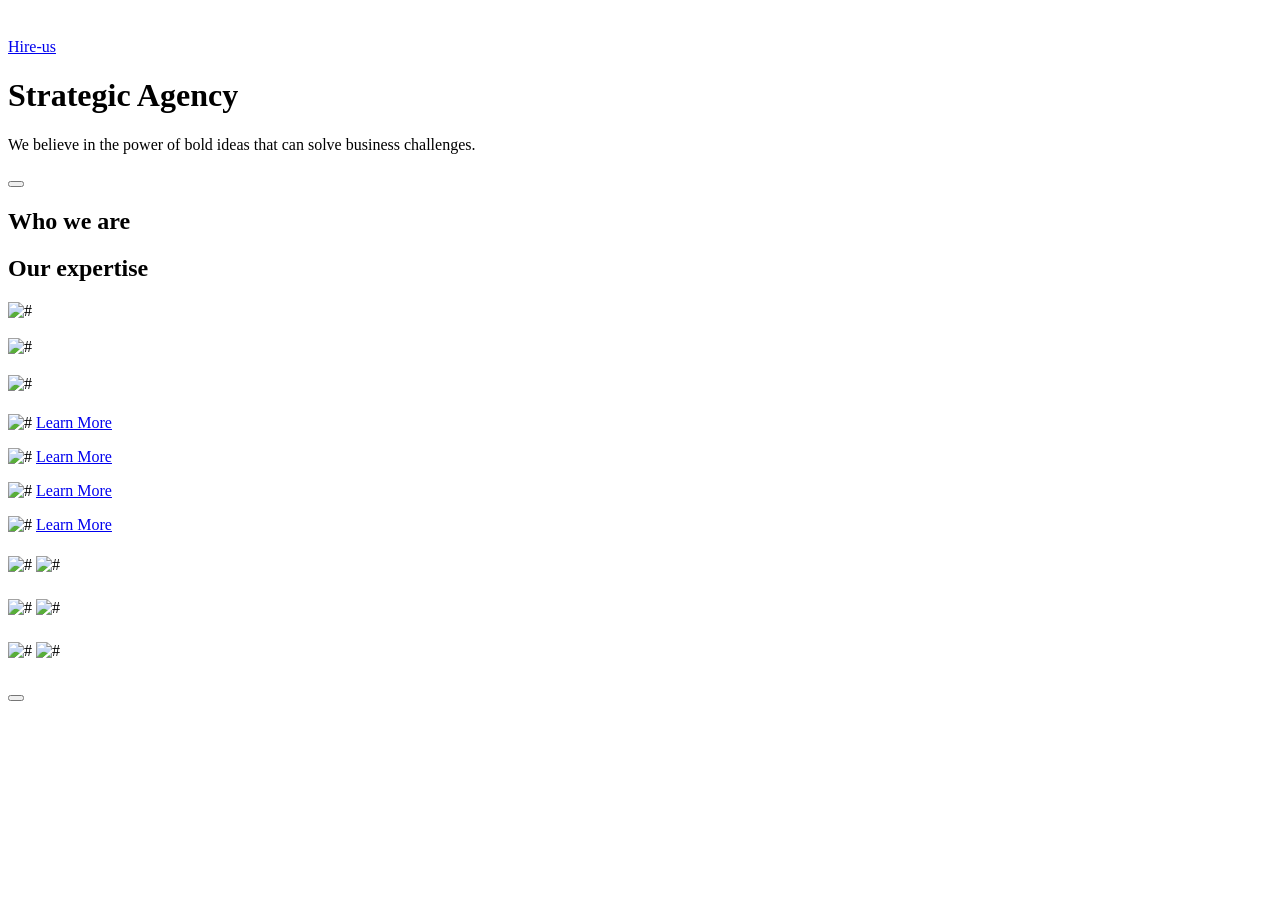
==== src/index.html @ a1dc3afd "try to fix problem with image" ====
<!-- #region head -->
<!doctype html>
<html lang="en">
  <head>
    <meta charset="UTF-8" />
    <meta
      name="viewport"
      content="width=device-width, initial-scale=1.0"
    />
    <title>Air</title>
    <link
      rel="stylesheet"
      href="./styles/main.scss"
    />
  </head>
  <!-- #endregion -->
  <body>
    <header class="header">
      <div class="container">
        <div class="header__content">
          <div class="top-bar">
            <div class="top-bar__icons">
              <a href="#" class="top-bar__logo-link">
                <img src="../src/styles/img/logo.png" alt="Air Logo"
                class="icon icon--logo">
              </a>
              <a href="#" class="icon icon--menu"></a>
            </div>
            <a href="#" class="top-bar__hire-us">Hire-us</a>
          </div>
          <h1 class="header__title">Strategic Agency</h1>
          <p class="header__text">We believe in the power of bold
          ideas that can solve business challenges.
          </p>
          <button type="submit" class="header__btn"></button>
        </div>
      </div>
    </header>
  </body>

  <main class="main">
    <section class="who-we-are">
      <h2 class="who-we-are__title">Who we are</h2>
      <p class="who-we-are__text"></p>
    </section>

    <section class="our-expertise" id="our-expertise">
      <h2 class="our-expertise__title">Our expertise</h2>
      <div class="our-expertise__cards">
        <div class="our-expertise__card">
          <img src="#" alt="#">
          <h3 class="our-expertise__subtitle"></h3>
          <p></p>
        </div>
        <div class="our-expertise__card">
          <img src="#" alt="#">
          <h3 class="our-expertise__subtitle"></h3>
          <p></p>
        </div>
        <div class="our-expertise__card">
          <img src="#" alt="#">
          <h3 class="our-expertise__subtitle"></h3>
          <p></p>
        </div>
      </div>
    </section>

    <section class="services" id="services">
      <div class="services__top">
        <h4 class="services__subtitle"></h4>
        <h2 class="services__title"></h2>
        <p class="services__text"></p>
        <p class="services__text"></p>
      </div>
      <div class="services__cards">
        <div class="srvices__card">
          <div class="card__number"></div>
          <p class="card__text"></p>
          <div class="card_arrow">
            <img src="#" alt="#">
            <a href="#">Learn More</a>
          </div>
        </div>
      </div>

      <div class="services__cards">
        <div class="srvices__card">
          <div class="card__number"></div>
          <p class="card__text"></p>
          <div class="card_arrow">
            <img src="#" alt="#">
            <a href="#">Learn More</a>
          </div>
        </div>
      </div>

      <div class="services__cards">
        <div class="srvices__card">
          <div class="card__number"></div>
          <p class="card__text"></p>
          <div class="card_arrow">
            <img src="#" alt="#">
            <a href="#">Learn More</a>
          </div>
        </div>
      </div>

      <div class="services__cards">
        <div class="srvices__card">
          <div class="card__number"></div>
          <p class="card__text"></p>
          <div class="card_arrow">
            <img src="#" alt="#">
            <a href="#">Learn More</a>
          </div>
        </div>
      </div>
    </section>

    <section class="testimonials" id="testimonials">
      <div class="testimonials__top">
        <h4 class="testimonials__subtitle"></h4>
        <h2 class="testimonials__title"></h2>
      </div>
      <div class="testimonials__cards">
        <div class="testimonials__card">
          <picture>
            <img src="#" alt="#">
          </picture>
          <img class="testimonials__quotes" src="#"
           alt="#">
          <p></p>
          <h6></h6>
          <h4></h4>
        </div>
        <div class="testimonials__card">
          <picture>
            <img src="#" alt="#">
          </picture>
          <img class="testimonials__quotes" src="#"
           alt="#">
          <p></p>
          <h6></h6>
          <h4></h4>
        </div>
        <div class="testimonials__card">
          <picture>
            <img src="#" alt="#">
          </picture>
          <img class="testimonials__quotes" src="#"
           alt="#">
          <p></p>
          <h6></h6>
          <h4></h4>
        </div>
      </div>
    </section>

    <section class="components" id="components">
      <h2 class="components__title"></h2>
      <p></p>
      <button class="components__btn"></button>
    </section>

    <!-- <section class="contacts" id="contacts">
      <h2 class="contacts__title"></h2>

    </section> -->
  </main>

  <footer></footer>
</html>
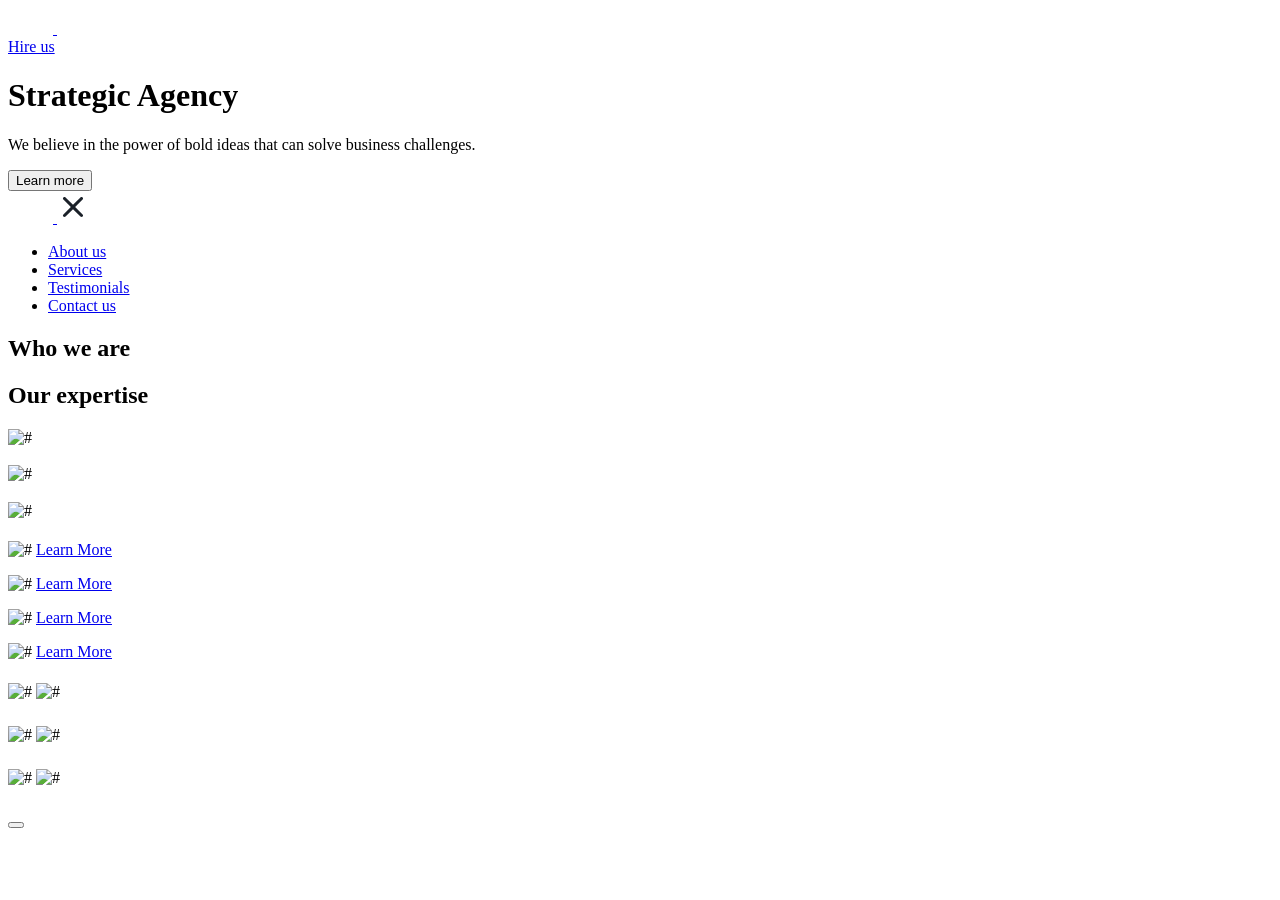
==== commit dea78036: "try to fix problem with fonts" ====
--- a/src/index.html
+++ b/src/index.html
@@ -1,6 +1,6 @@
 <!-- #region head -->
 <!doctype html>
-<html lang="en">
+<html lang="en" class="page">
   <head>
     <meta charset="UTF-8" />
     <meta
@@ -8,13 +8,26 @@
       content="width=device-width, initial-scale=1.0"
     />
     <title>Air</title>
+    <link rel="preconnect" href="https://fonts.googleapis.com">
+    <link rel="preconnect" href="https://fonts.gstatic.com"
+     crossorigin="anonymous">
+    <link href="https://fonts.googleapis.com/css2?family=Poppins:ital,wght@0,100;0,200;0,300;0,400;0,
+    500;0,600;0,700;0,800;0,900;1,100;1,200;1,300;1,400;1,500;1,600;1,700;1,800;1,900&display=swap"
+    rel="stylesheet">
+
+    <link rel="preconnect" href="https://fonts.googleapis.com">
+    <link rel="preconnect" href="https://fonts.gstatic.com"
+     crossorigin="anonymous">
+    <link href="https://fonts.googleapis.com/css2?family=Open+Sans:ital,wght@0,300..800;1,300..800&display=swap"
+     rel="stylesheet">
+
     <link
       rel="stylesheet"
       href="./styles/main.scss"
     />
   </head>
   <!-- #endregion -->
-  <body>
+  <body class="page__body">
     <header class="header">
       <div class="container">
         <div class="header__content">
@@ -24,22 +37,64 @@
                 <img src="../src/styles/img/logo.png" alt="Air Logo"
                 class="icon icon--logo">
               </a>
-              <a href="#" class="icon icon--menu"></a>
+              <a href="#menu">
+                <img src="./styles/img/icon-menu.png"
+                 alt="icon--menu" class="icon icon--menu">
+              </a>
             </div>
-            <a href="#" class="top-bar__hire-us">Hire-us</a>
+            <a href="#" class="top-bar__hire-us">Hire us</a>
           </div>
           <h1 class="header__title">Strategic Agency</h1>
           <p class="header__text">We believe in the power of bold
           ideas that can solve business challenges.
           </p>
-          <button type="submit" class="header__btn"></button>
+          <button type="submit" class="header__btn">Learn more</button>
         </div>
       </div>
     </header>
   </body>
 
+  <aside class="page__menu menu"
+  id="menu">
+    <div class="container">
+      <div class="top-bar">
+        <a href="#" class="top-bar__logo-link">
+          <img src="../src/styles/img/logo.png" alt="Air Logo"
+          class="icon icon--logo">
+        </a>
+        <a href="#" class="icon icon--close">
+          <img src="./styles/img/icon-close.svg" alt="icon-close">
+        </a>
+      </div>
+      <nav class="nav menu__nav">
+        <ul class="nav__list">
+          <li class="nav__item">
+            <a href="#about-us" class="nav__link">
+              About us
+            </a>
+          </li>
+          <li class="nav__item">
+            <a href="#services" class="nav__link">
+              Services
+            </a>
+          </li>
+          <li class="nav__item">
+            <a href="#testimonials" class="nav__link">
+              Testimonials
+            </a>
+          </li>
+          <li class="nav__item">
+            <a href="#contacts" class="nav__link">
+              Contact us
+            </a>
+          </li>
+        </ul>
+      </nav>
+    </div>
+  </aside>
+
   <main class="main">
-    <section class="who-we-are">
+    <section class="who-we-are" id="about-us">
       <h2 class="who-we-are__title">Who we are</h2>
       <p class="who-we-are__text"></p>
     </section>
